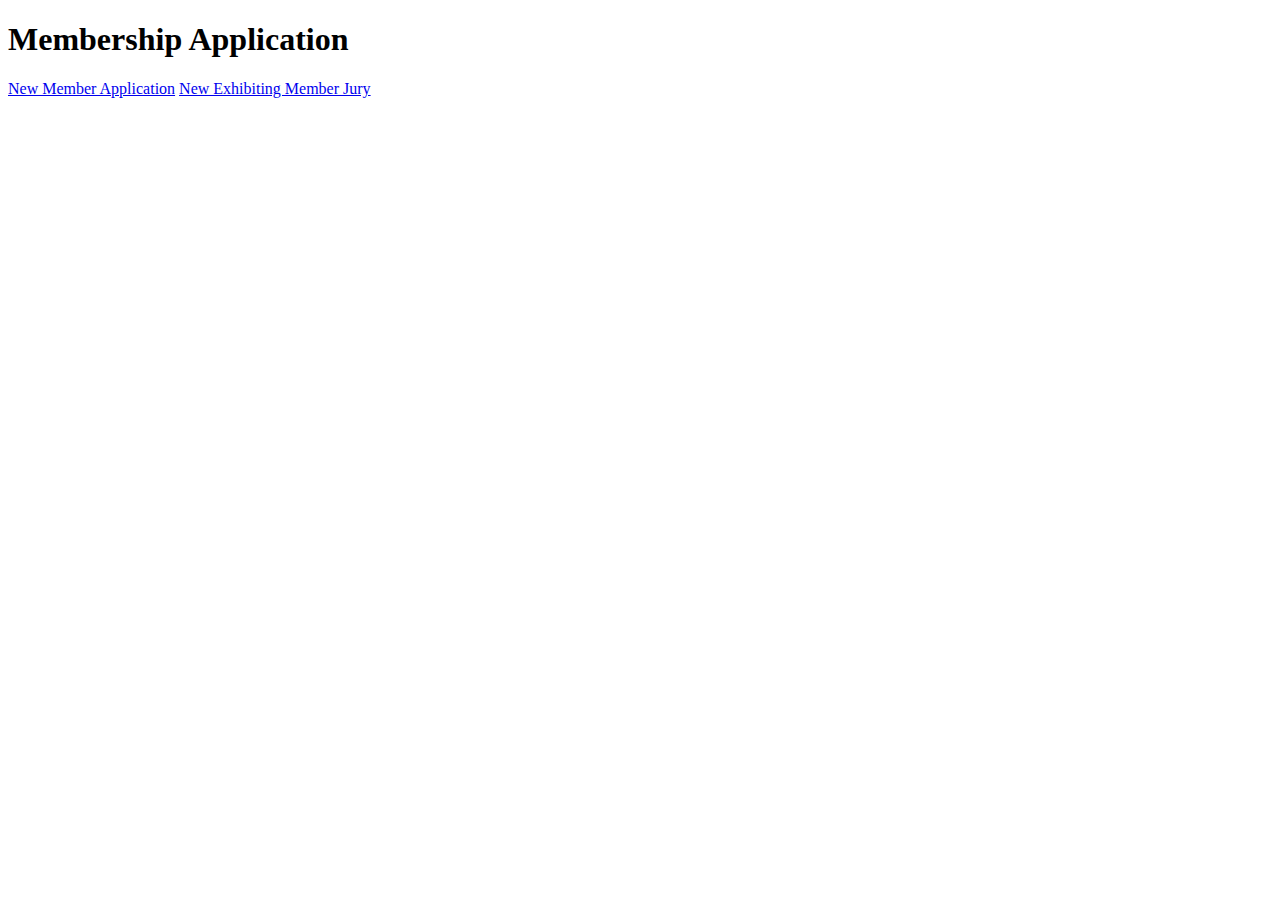
==== docs/index.html @ 77eab908 "Add new HTML structure and CSS styles for membership application; remove outdated UI files" ====
<!DOCTYPE html>
<html lang="en">
   <head>
      <meta charset="UTF-8" />
      <meta name="viewport" content="width=device-width, initial-scale=1.0" />
      <title>Membership Application</title>
   </head>
   <body>
      <h1>Membership Application</h1>
      <a href="newmembers/index.html">New Member Application</a>
      <a href="jurynewmembers/index.html">New Exhibiting Member Jury</a>
   </body>
</html>
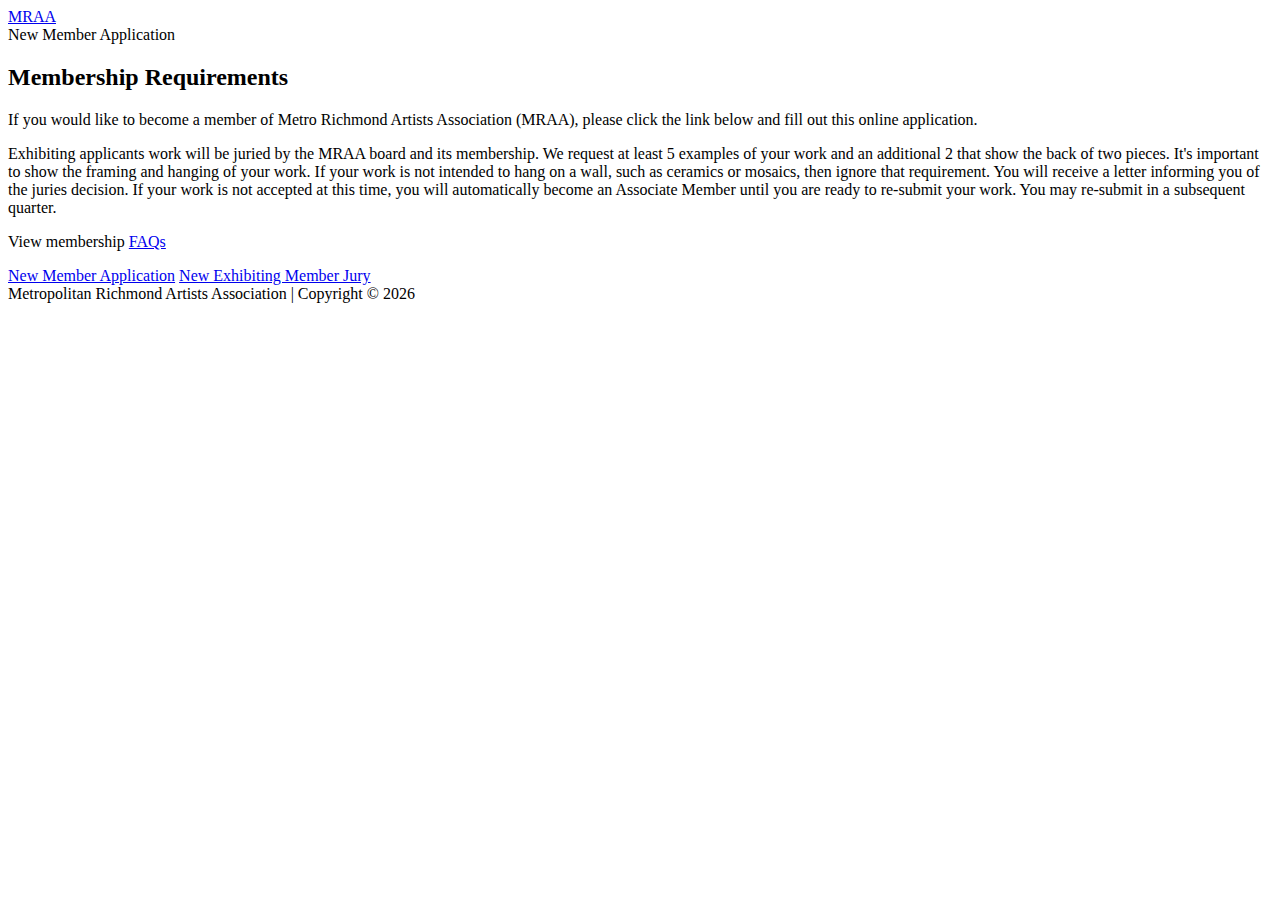
==== commit 87eb4389: "Implement API route for email validation and enhance membership application UI" ====
--- a/docs/index.html
+++ b/docs/index.html
@@ -4,10 +4,77 @@
       <meta charset="UTF-8" />
       <meta name="viewport" content="width=device-width, initial-scale=1.0" />
       <title>Membership Application</title>
+            <link
+         href="https://cdn.jsdelivr.net/npm/bootstrap@5.0.2/dist/css/bootstrap.min.css"
+         rel="stylesheet"
+         integrity="sha384-EVSTQN3/azprG1Anm3QDgpJLIm9Nao0Yz1ztcQTwFspd3yD65VohhpuuCOmLASjC"
+         crossorigin="anonymous" />
+
+      <link
+         rel="stylesheet"
+         href="https://mraa-tech.github.io/web-common/css/main.css" />
+      <link rel="stylesheet" href="css/app.css" />
    </head>
    <body>
-      <h1>Membership Application</h1>
-      <a href="newmembers/index.html">New Member Application</a>
-      <a href="jurynewmembers/index.html">New Exhibiting Member Jury</a>
+      <div class="container mraa-container">
+                  <header>
+            <div id="banner" class="banner">
+               <div id="logo fs-2">
+                  <a href="https://www.metrorichmondart.org">MRAA</a>
+                  <span class="text-right" id="supportcontact"></span>
+               </div>
+               <div id="title">
+                  <span class="bold fs-3">New Member Application </span>
+               </div>
+            </div>
+         </header>
+         <div class="row">
+            <div class="col">
+               <div id="intro">
+                  <h2 class="fs-3">Membership Requirements</h2>
+                  <p>
+                     If you would like to become a member of Metro Richmond
+                     Artists Association (MRAA), please click the link below and fill out this online
+                     application.
+                  </p>
+                  <p>
+                     Exhibiting applicants work will be juried by the MRAA board and its membership. We
+                     request at least 5 examples of your work and an additional
+                     2 that show the back of two pieces. It's important to show
+                     the framing and hanging of your work. If your work is not
+                     intended to hang on a wall, such as ceramics or mosaics,
+                     then ignore that requirement. You will receive a letter
+                     informing you of the juries decision. If your work is not
+                     accepted at this time, you will automatically become an
+                     Associate Member until you are ready to re-submit your
+                     work. You may re-submit in a subsequent quarter.
+                  </p>
+                  <p>
+                     View membership
+                     <a
+                        href="https://metrorichmondart.org/membership-faq/"
+                        target="_blank"
+                        >FAQs</a
+                     >
+                  </p>
+               </div>
+               <a href="newmembers/index.html">New Member Application</a>
+               <a href="jurynewmembers/index.html">New Exhibiting Member Jury</a>
+            </div>
+         </div>
+      <footer class="footer">
+         <div id="footer" class="footer mt-3">
+            Metropolitan Richmond Artists Association |
+            <span id="copyright">Copyright &copy;</span>
+            <span id="year"></span>
+         </div>
+      </footer>
+      </div>
+
+      <script src="scripts/app.js" defer></script>
+      <script
+         src="https://cdn.jsdelivr.net/npm/bootstrap@5.2.0-beta1/dist/js/bootstrap.bundle.min.js"
+         integrity="sha384-pprn3073KE6tl6bjs2QrFaJGz5/SUsLqktiwsUTF55Jfv3qYSDhgCecCxMW52nD2"
+         crossorigin="anonymous"></script>
    </body>
 </html>
--- a/docs/css/app.css
+++ b/docs/css/app.css
@@ -0,0 +1,18 @@
+.banner .bold:first-child {
+   border-right: none;
+}
+
+h1.h-revert,
+h2.h-revert,
+h3.h-revert,
+h4.h-revert,
+h5.h-revert,
+h6.h-revert {
+   line-height: revert;
+}
+
+p.lh-normal {
+   line-height: normal;
+   font-size: revert;
+   font-weight: revert;
+}
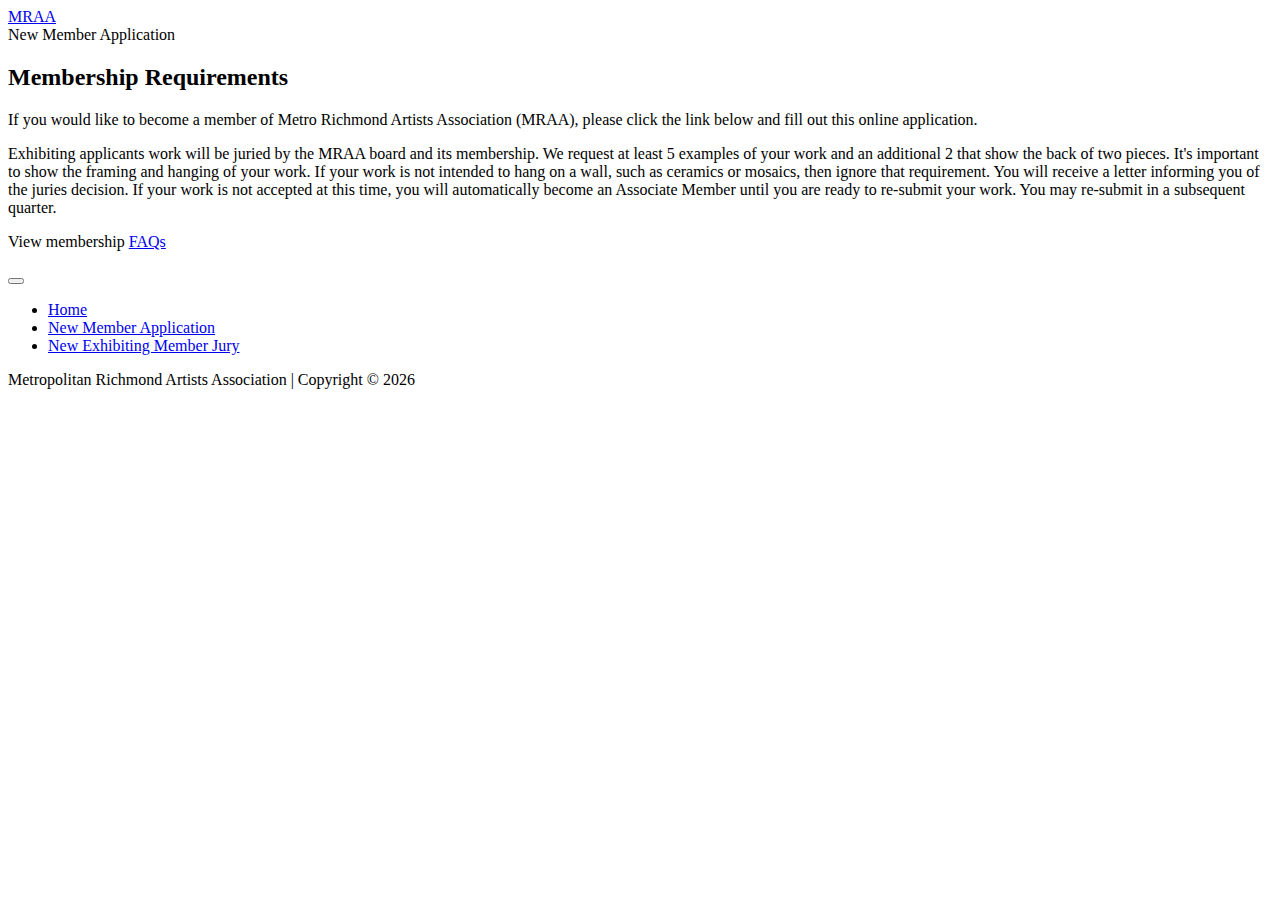
==== commit fbc72c8a: "Refactor navigation structure and implement email validation functionality" ====
--- a/docs/index.html
+++ b/docs/index.html
@@ -58,8 +58,28 @@
                      >
                   </p>
                </div>
-               <a href="newmembers/index.html">New Member Application</a>
-               <a href="jurynewmembers/index.html">New Exhibiting Member Jury</a>
+               <nav class="navbar bg-body-tertiary">
+                  <div class="container-fluid">
+                     <button class="navbar-toggler" type="button" data-bs-toggle="collapse" data-bs-target="#navbarNav" aria-controls="navbarNav" aria-expanded="false" aria-label="Toggle navigation">
+                        <span class="navbar-toggler-icon"></span>
+                     </button>
+
+                     <div class="collapse navbar-collapse" id="navbarNav">
+                        <ul class="navbar-nav">
+                           <li class="nav-item">
+                              <a class="nav-link active" aria-current="page" href="#">Home</a>
+                           </li>
+                           <li class="nav-item">
+                              <a class="nav-link" href="newmembers/index.html">New Member Application</a>
+                           </li>
+                           <li class="nav-item">
+                              <a class="nav-link" href="jurynewmembers/index.html">New Exhibiting Member Jury</a>
+                           </li>
+                        </ul>
+                     </div>   
+                  </div>
+               </nav>
+
             </div>
          </div>
       <footer class="footer">
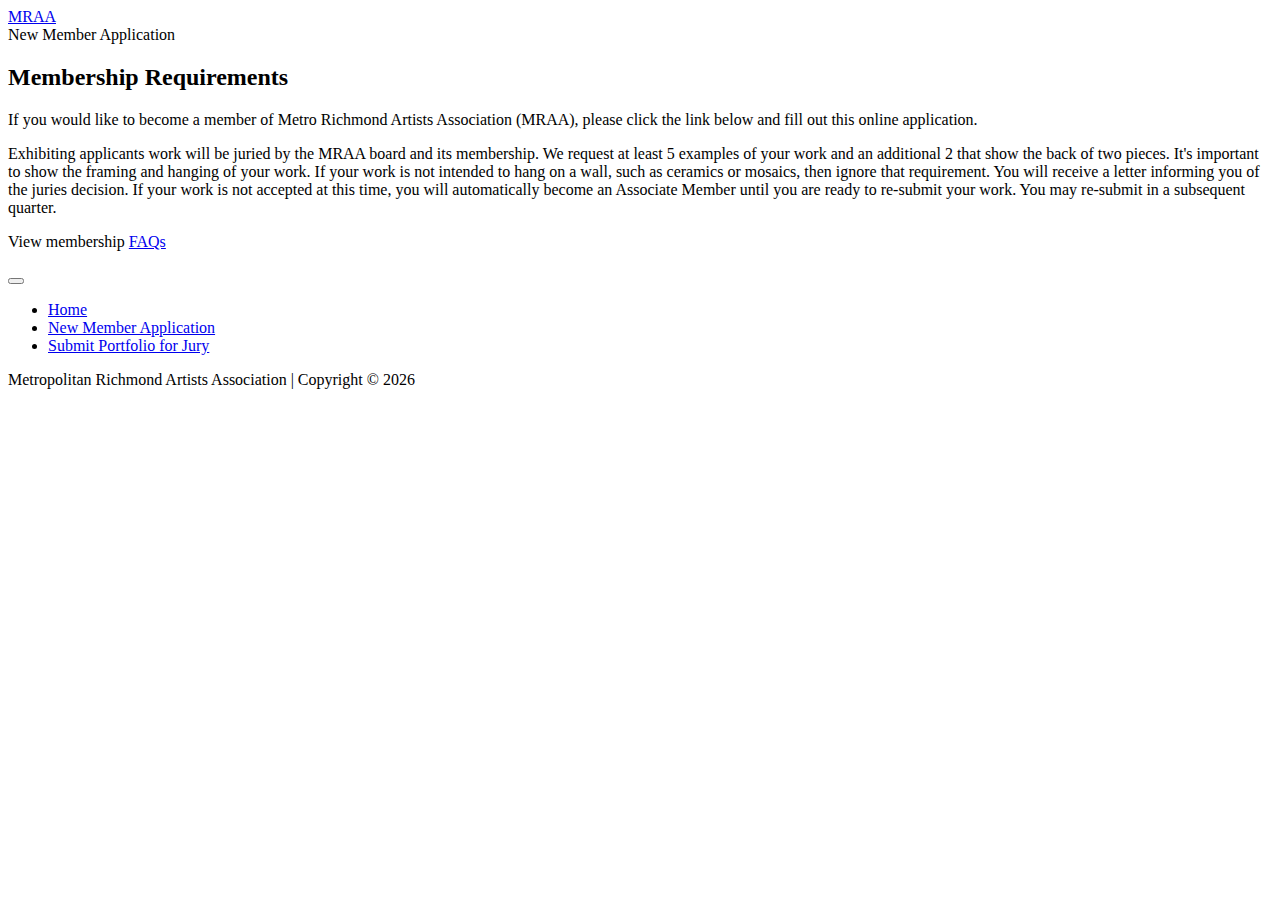
==== commit 9b933a15: "Add hidden class for accessibility, implement email validation UI updates, and refactor navigation s" ====
--- a/docs/index.html
+++ b/docs/index.html
@@ -58,13 +58,13 @@
                      >
                   </p>
                </div>
-               <nav class="navbar bg-body-tertiary">
+               <nav class="navbar navbar-expand-lg bg-body-tertiary mb-3">
                   <div class="container-fluid">
-                     <button class="navbar-toggler" type="button" data-bs-toggle="collapse" data-bs-target="#navbarNav" aria-controls="navbarNav" aria-expanded="false" aria-label="Toggle navigation">
-                        <span class="navbar-toggler-icon"></span>
+                     <button class="navbar-toggler" type="button" data-bs-toggle="collapse" data-bs-target="#navbarSupportedContent" aria-controls="navbarSupportedContent" aria-expanded="false" aria-label="Toggle navigation">
+                     <span class="navbar-toggler-icon"></span>
                      </button>
 
-                     <div class="collapse navbar-collapse" id="navbarNav">
+                     <div class="collapse navbar-collapse" id="navbarSupportedContent">
                         <ul class="navbar-nav">
                            <li class="nav-item">
                               <a class="nav-link active" aria-current="page" href="#">Home</a>
@@ -73,7 +73,7 @@
                               <a class="nav-link" href="newmembers/index.html">New Member Application</a>
                            </li>
                            <li class="nav-item">
-                              <a class="nav-link" href="jurynewmembers/index.html">New Exhibiting Member Jury</a>
+                              <a class="nav-link" href="exhibitingjurymembers/index.html">Submit Portfolio for Jury</a>
                            </li>
                         </ul>
                      </div>   
@@ -92,6 +92,7 @@
       </div>
 
       <script src="scripts/app.js" defer></script>
+      <script src="scripts/service.js" defer></script>
       <script
          src="https://cdn.jsdelivr.net/npm/bootstrap@5.2.0-beta1/dist/js/bootstrap.bundle.min.js"
          integrity="sha384-pprn3073KE6tl6bjs2QrFaJGz5/SUsLqktiwsUTF55Jfv3qYSDhgCecCxMW52nD2"
--- a/docs/css/app.css
+++ b/docs/css/app.css
@@ -16,3 +16,12 @@
    font-size: revert;
    font-weight: revert;
 }
+
+.hidden {
+   position: absolute;
+   left: -10000px;
+   top: auto;
+   width: 1px;
+   height: 1px;
+   overflow: hidden;
+}
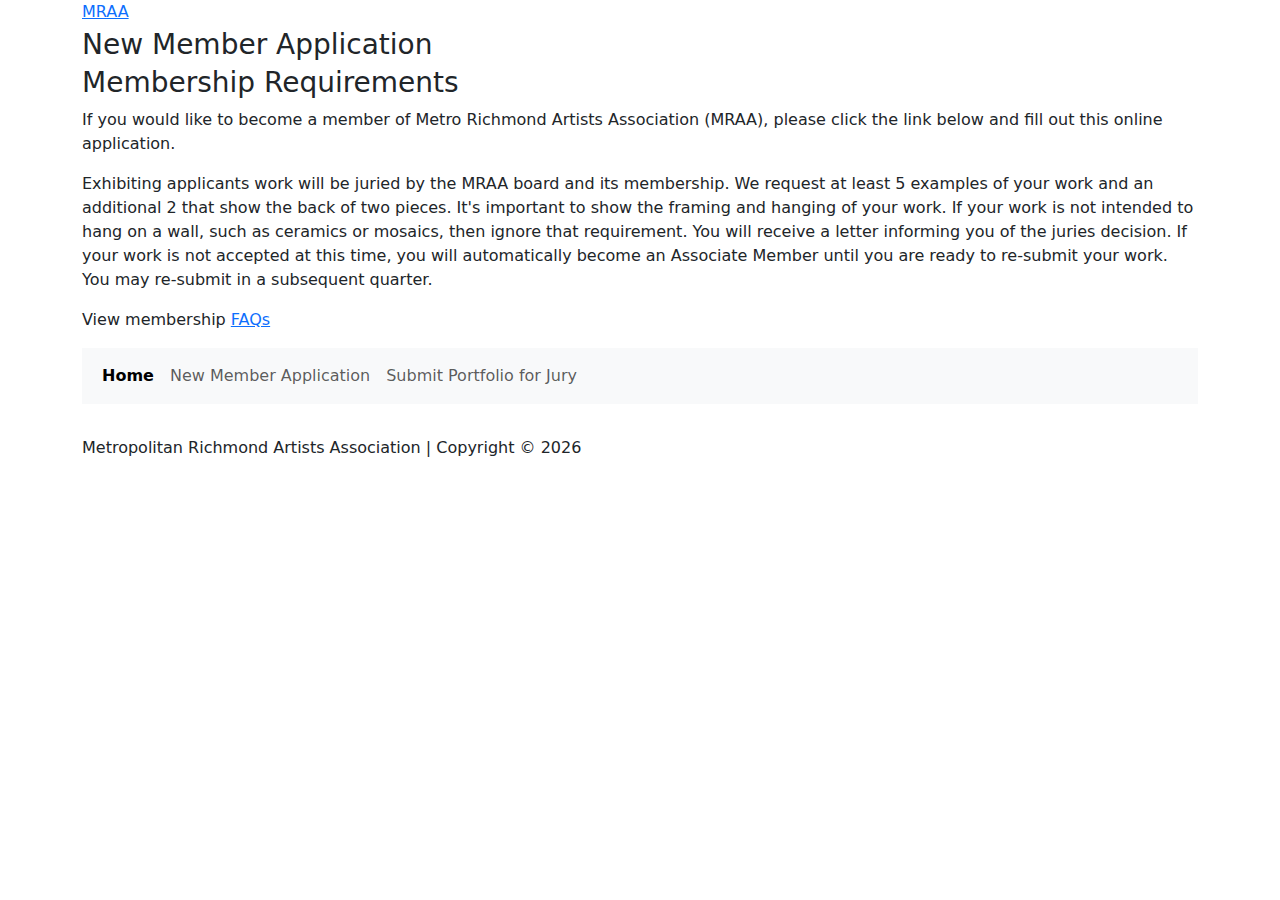
==== commit 1675074f: "Refactor session handling, enhance message display functions, and update Bootstrap dependencies" ====
--- a/docs/index.html
+++ b/docs/index.html
@@ -4,10 +4,10 @@
       <meta charset="UTF-8" />
       <meta name="viewport" content="width=device-width, initial-scale=1.0" />
       <title>Membership Application</title>
-            <link
-         href="https://cdn.jsdelivr.net/npm/bootstrap@5.0.2/dist/css/bootstrap.min.css"
+      <link
+         href="https://cdn.jsdelivr.net/npm/bootstrap@5.3.3/dist/css/bootstrap.min.css"
          rel="stylesheet"
-         integrity="sha384-EVSTQN3/azprG1Anm3QDgpJLIm9Nao0Yz1ztcQTwFspd3yD65VohhpuuCOmLASjC"
+         integrity="sha384-QWTKZyjpPEjISv5WaRU9OFeRpok6YctnYmDr5pNlyT2bRjXh0JMhjY6hW+ALEwIH"
          crossorigin="anonymous" />
 
       <link
@@ -17,7 +17,7 @@
    </head>
    <body>
       <div class="container mraa-container">
-                  <header>
+         <header>
             <div id="banner" class="banner">
                <div id="logo fs-2">
                   <a href="https://www.metrorichmondart.org">MRAA</a>
@@ -34,20 +34,21 @@
                   <h2 class="fs-3">Membership Requirements</h2>
                   <p>
                      If you would like to become a member of Metro Richmond
-                     Artists Association (MRAA), please click the link below and fill out this online
-                     application.
+                     Artists Association (MRAA), please click the link below and
+                     fill out this online application.
                   </p>
                   <p>
-                     Exhibiting applicants work will be juried by the MRAA board and its membership. We
-                     request at least 5 examples of your work and an additional
-                     2 that show the back of two pieces. It's important to show
-                     the framing and hanging of your work. If your work is not
-                     intended to hang on a wall, such as ceramics or mosaics,
-                     then ignore that requirement. You will receive a letter
-                     informing you of the juries decision. If your work is not
-                     accepted at this time, you will automatically become an
-                     Associate Member until you are ready to re-submit your
-                     work. You may re-submit in a subsequent quarter.
+                     Exhibiting applicants work will be juried by the MRAA board
+                     and its membership. We request at least 5 examples of your
+                     work and an additional 2 that show the back of two pieces.
+                     It's important to show the framing and hanging of your
+                     work. If your work is not intended to hang on a wall, such
+                     as ceramics or mosaics, then ignore that requirement. You
+                     will receive a letter informing you of the juries decision.
+                     If your work is not accepted at this time, you will
+                     automatically become an Associate Member until you are
+                     ready to re-submit your work. You may re-submit in a
+                     subsequent quarter.
                   </p>
                   <p>
                      View membership
@@ -60,42 +61,60 @@
                </div>
                <nav class="navbar navbar-expand-lg bg-body-tertiary mb-3">
                   <div class="container-fluid">
-                     <button class="navbar-toggler" type="button" data-bs-toggle="collapse" data-bs-target="#navbarSupportedContent" aria-controls="navbarSupportedContent" aria-expanded="false" aria-label="Toggle navigation">
-                     <span class="navbar-toggler-icon"></span>
+                     <button
+                        class="navbar-toggler"
+                        type="button"
+                        data-bs-toggle="collapse"
+                        data-bs-target="#navbarSupportedContent"
+                        aria-controls="navbarSupportedContent"
+                        aria-expanded="false"
+                        aria-label="Toggle navigation">
+                        <span class="navbar-toggler-icon"></span>
                      </button>
 
-                     <div class="collapse navbar-collapse" id="navbarSupportedContent">
+                     <div
+                        class="collapse navbar-collapse"
+                        id="navbarSupportedContent">
                         <ul class="navbar-nav">
                            <li class="nav-item">
-                              <a class="nav-link active" aria-current="page" href="#">Home</a>
+                              <a
+                                 class="nav-link active"
+                                 aria-current="page"
+                                 href="#"
+                                 >Home</a
+                              >
                            </li>
                            <li class="nav-item">
-                              <a class="nav-link" href="newmembers/index.html">New Member Application</a>
+                              <a class="nav-link" href="newmembers/index.html"
+                                 >New Member Application</a
+                              >
                            </li>
                            <li class="nav-item">
-                              <a class="nav-link" href="exhibitingjurymembers/index.html">Submit Portfolio for Jury</a>
+                              <a
+                                 class="nav-link"
+                                 href="exhibitingjurymembers/index.html"
+                                 >Submit Portfolio for Jury</a
+                              >
                            </li>
                         </ul>
-                     </div>   
+                     </div>
                   </div>
                </nav>
-
             </div>
          </div>
-      <footer class="footer">
-         <div id="footer" class="footer mt-3">
-            Metropolitan Richmond Artists Association |
-            <span id="copyright">Copyright &copy;</span>
-            <span id="year"></span>
-         </div>
-      </footer>
+         <footer class="footer">
+            <div id="footer" class="footer mt-3">
+               Metropolitan Richmond Artists Association |
+               <span id="copyright">Copyright &copy;</span>
+               <span id="year"></span>
+            </div>
+         </footer>
       </div>
 
       <script src="scripts/app.js" defer></script>
-      <script src="scripts/service.js" defer></script>
       <script
-         src="https://cdn.jsdelivr.net/npm/bootstrap@5.2.0-beta1/dist/js/bootstrap.bundle.min.js"
-         integrity="sha384-pprn3073KE6tl6bjs2QrFaJGz5/SUsLqktiwsUTF55Jfv3qYSDhgCecCxMW52nD2"
+         src="https://cdn.jsdelivr.net/npm/bootstrap@5.3.3/dist/js/bootstrap.bundle.min.js"
+         integrity="sha384-YvpcrYf0tY3lHB60NNkmXc5s9fDVZLESaAA55NDzOxhy9GkcIdslK1eN7N6jIeHz"
          crossorigin="anonymous"></script>
    </body>
 </html>
--- a/docs/css/app.css
+++ b/docs/css/app.css
@@ -25,3 +25,15 @@
    height: 1px;
    overflow: hidden;
 }
+
+.message {
+   background-color: lightgray;
+   color: #8540f5;
+   border-radius: 4px;
+   padding: 0 15px;
+   margin: 8px 0;
+}
+
+.navbar-nav .nav-link.active {
+   font-weight: bold !important;
+}
